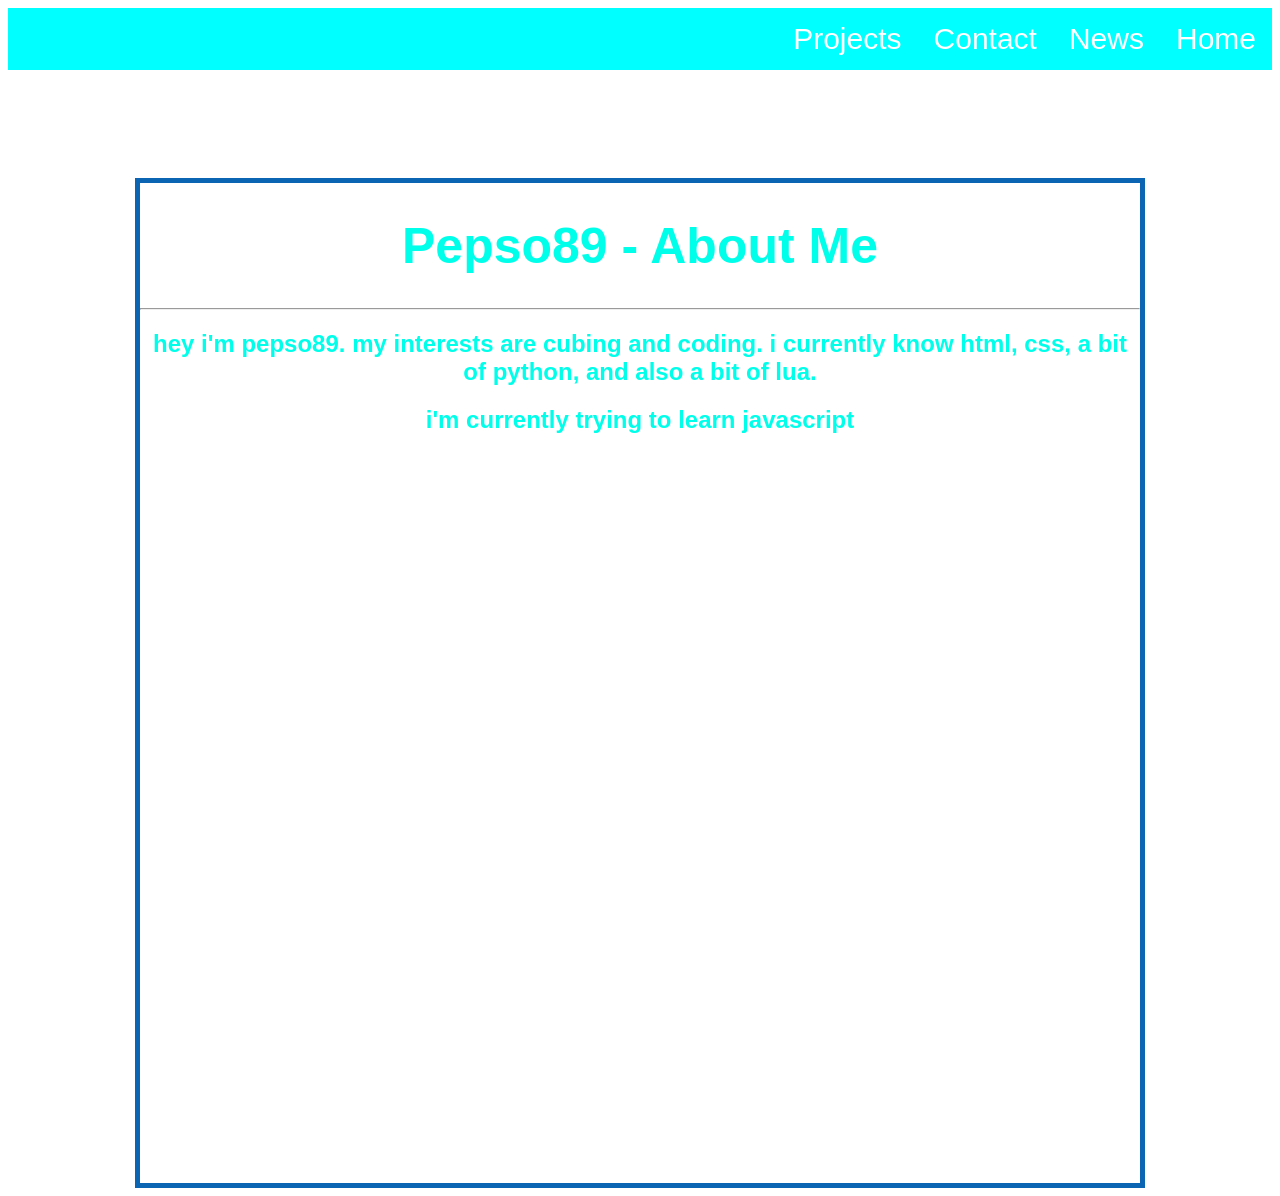
==== index.html @ 86bbdd8e "Add files via upload" ====
<!DOCTYPE html>
<html lang="en">
<head>
    <meta charset="UTF-8">
    <meta name="viewport" content="width=device-width, initial-scale=1.0">
    <title>pepso89</title>
    <link rel="stylesheet" href="styles.css">
</head>
<body>
    
    <center>
        <ul>
            <li><a href="index.html">Home</a></li>
            <li><a href="news.html">News</a></li>
            <li><a href="contact.html">Contact</a></li>
            <li><a href="projects.html">Projects</a></li>
            </ul>

            <br><br><br><br><br><br>

        <span style="border: 5px solid rgb(11, 101, 179); display: inline-block; height: 1000px; width: 1000px; margin: auto;">
        <h1>Pepso89 - About Me</h1>
        <hr>
        <h2>hey i'm pepso89. my interests are cubing and coding. i currently know html, css, a bit of python, and also a bit of lua.
            <br>
            <h2>i'm currently trying to learn javascript</h2>
        </span>

       
    

       

    </center>



</body>
</html>
---- styles.css ----
h1 {
    font-family: 'Segoe UI', Tahoma, Geneva, Verdana, sans-serif;
    color: rgb(0, 255, 234);
    font-size: 50px;
    
}

h2 {
    font-family: 'Segoe UI', Tahoma, Geneva, Verdana, sans-serif;
    color: rgb(0, 255, 234);
    
}

ul {

    list-style-type: none;
    margin: 0;
    padding: 0;
    overflow: hidden;
    background-color: aqua;
}

li a {

    float: inline-end;
    
}

li h1 {float: inline-start; display: block;
    color: white;

}


li a {

    display: block;
  color: white;
  text-align: center;
  padding: 14px 16px;
  text-decoration: none;
  font-family:'Segoe UI', Tahoma, Geneva, Verdana, sans-serif;

}

a {
    color: rgb(4, 177, 240);
    font-family: 'Segoe UI', Tahoma, Geneva, Verdana, sans-serif;
    font-size: 30px;
}
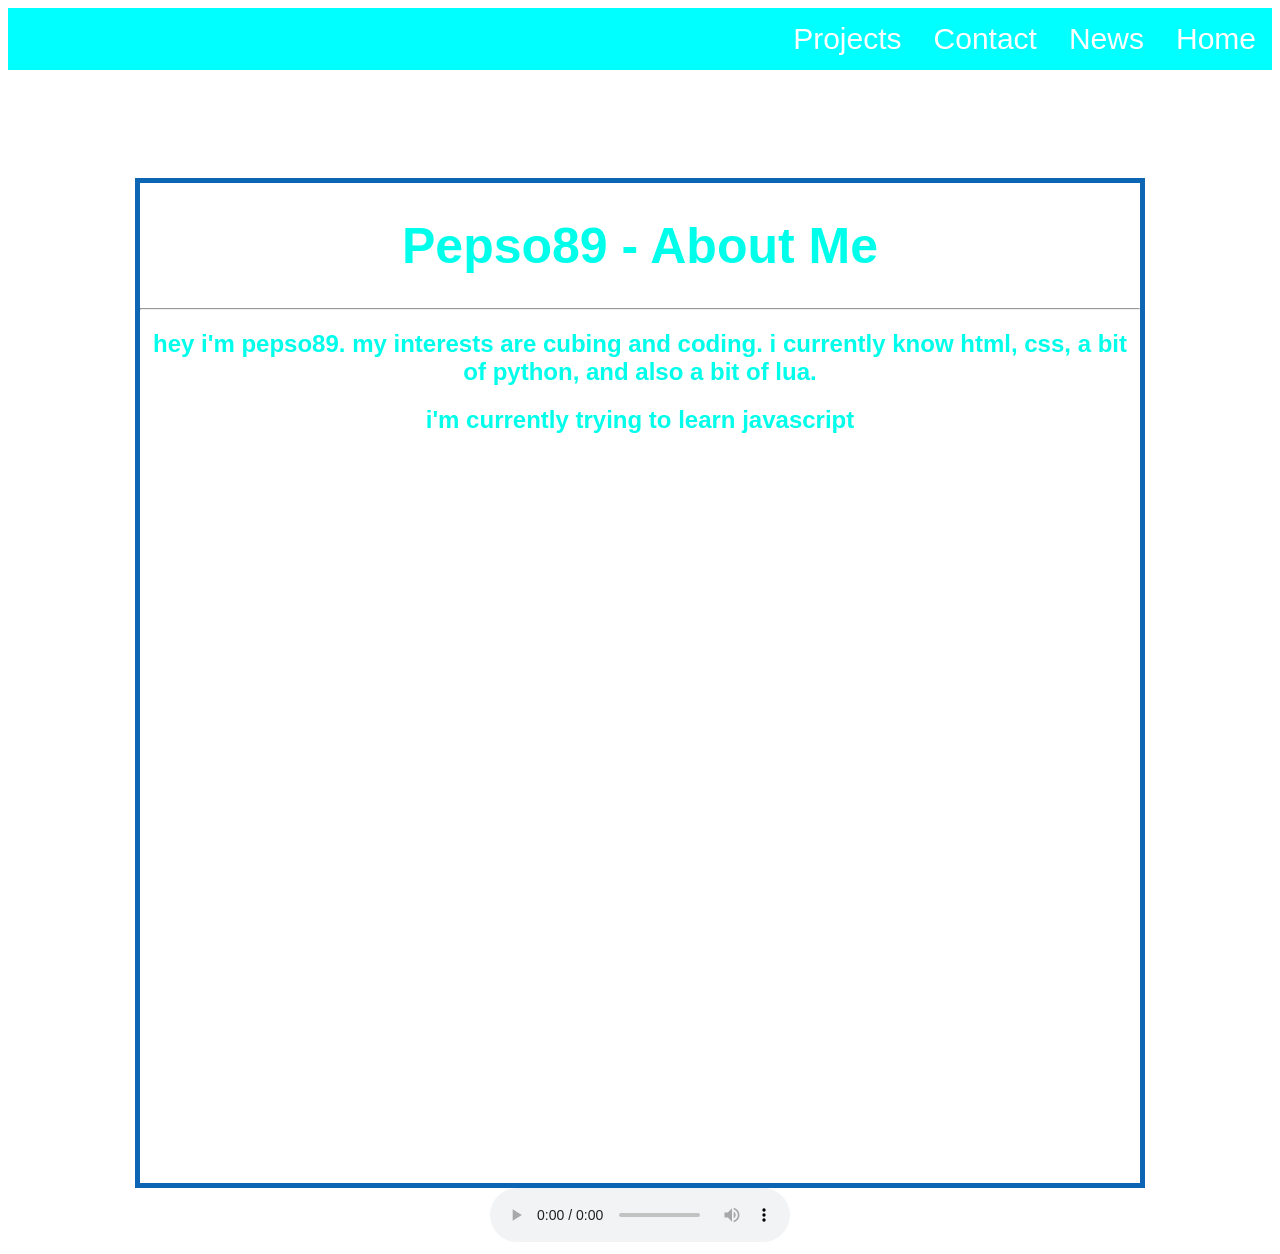
==== commit 9134bea7: "Update index.html" ====
--- a/index.html
+++ b/index.html
@@ -26,7 +26,9 @@
             <h2>i'm currently trying to learn javascript</h2>
         </span>
 
-       
+       <audio src="backgroundaudio.mp3" controls>
+<p> Sorry, Your Browser Does Not Support HTML5 Audio </p>
+       </audio>
     
 
        
@@ -36,4 +38,4 @@
 
 
 </body>
-</html>+</html>
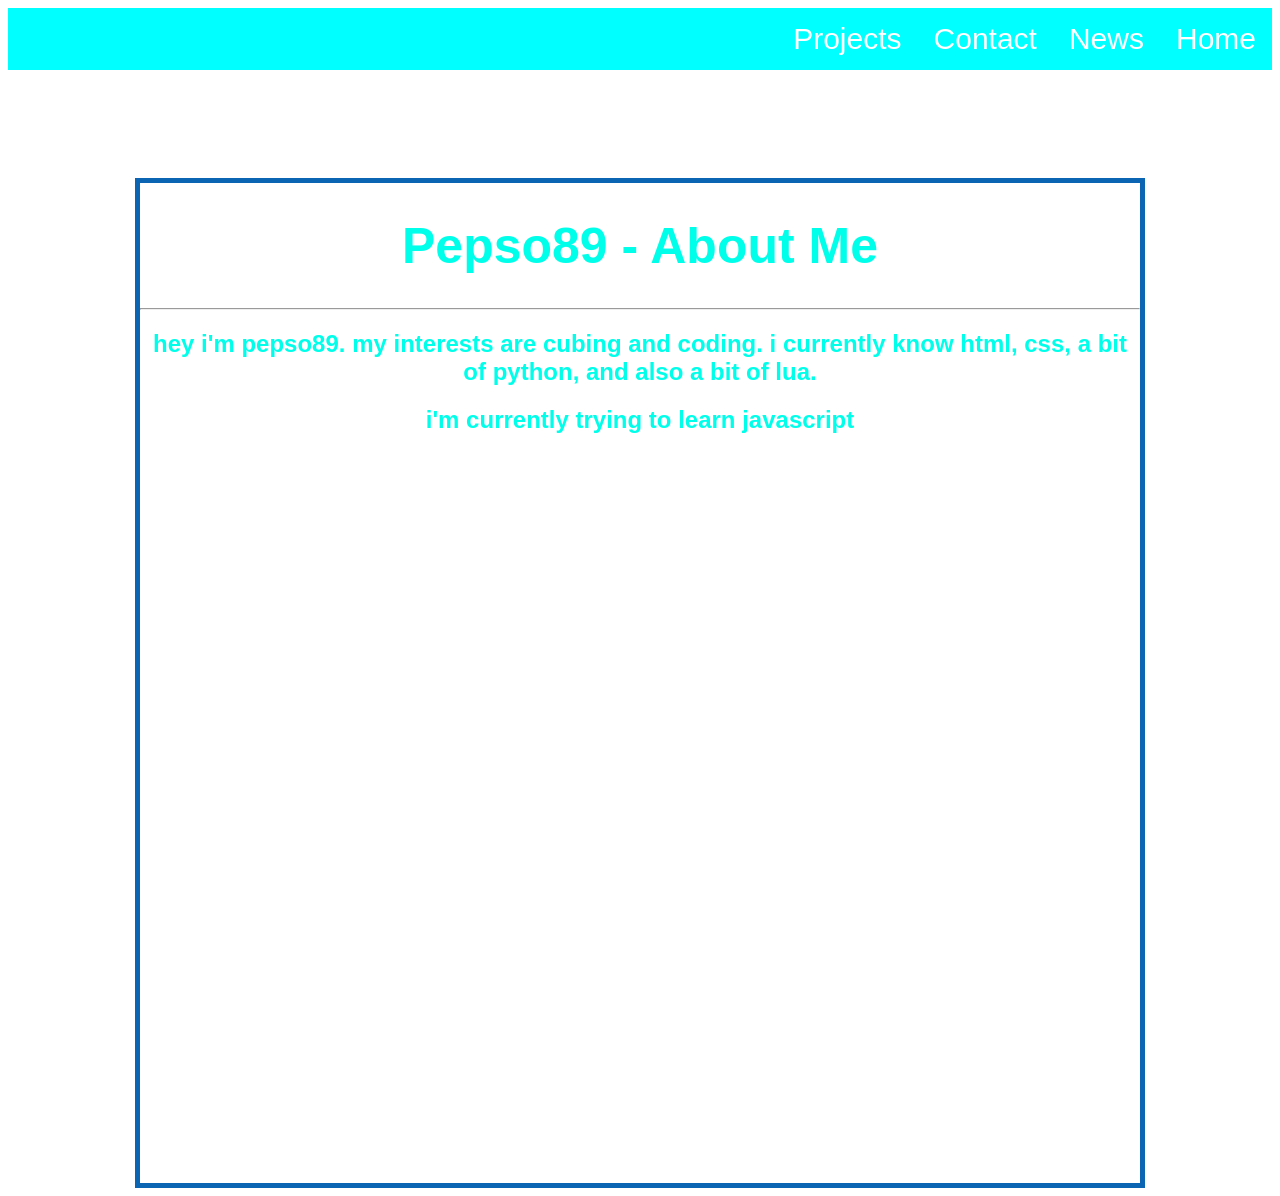
==== commit 8e2e5984: "Update index.html" ====
--- a/index.html
+++ b/index.html
@@ -26,7 +26,7 @@
             <h2>i'm currently trying to learn javascript</h2>
         </span>
 
-       <audio src="backgroundaudio.mp3" controls>
+       <audio src="backgroundaudio.mp3">
 <p> Sorry, Your Browser Does Not Support HTML5 Audio </p>
        </audio>
     
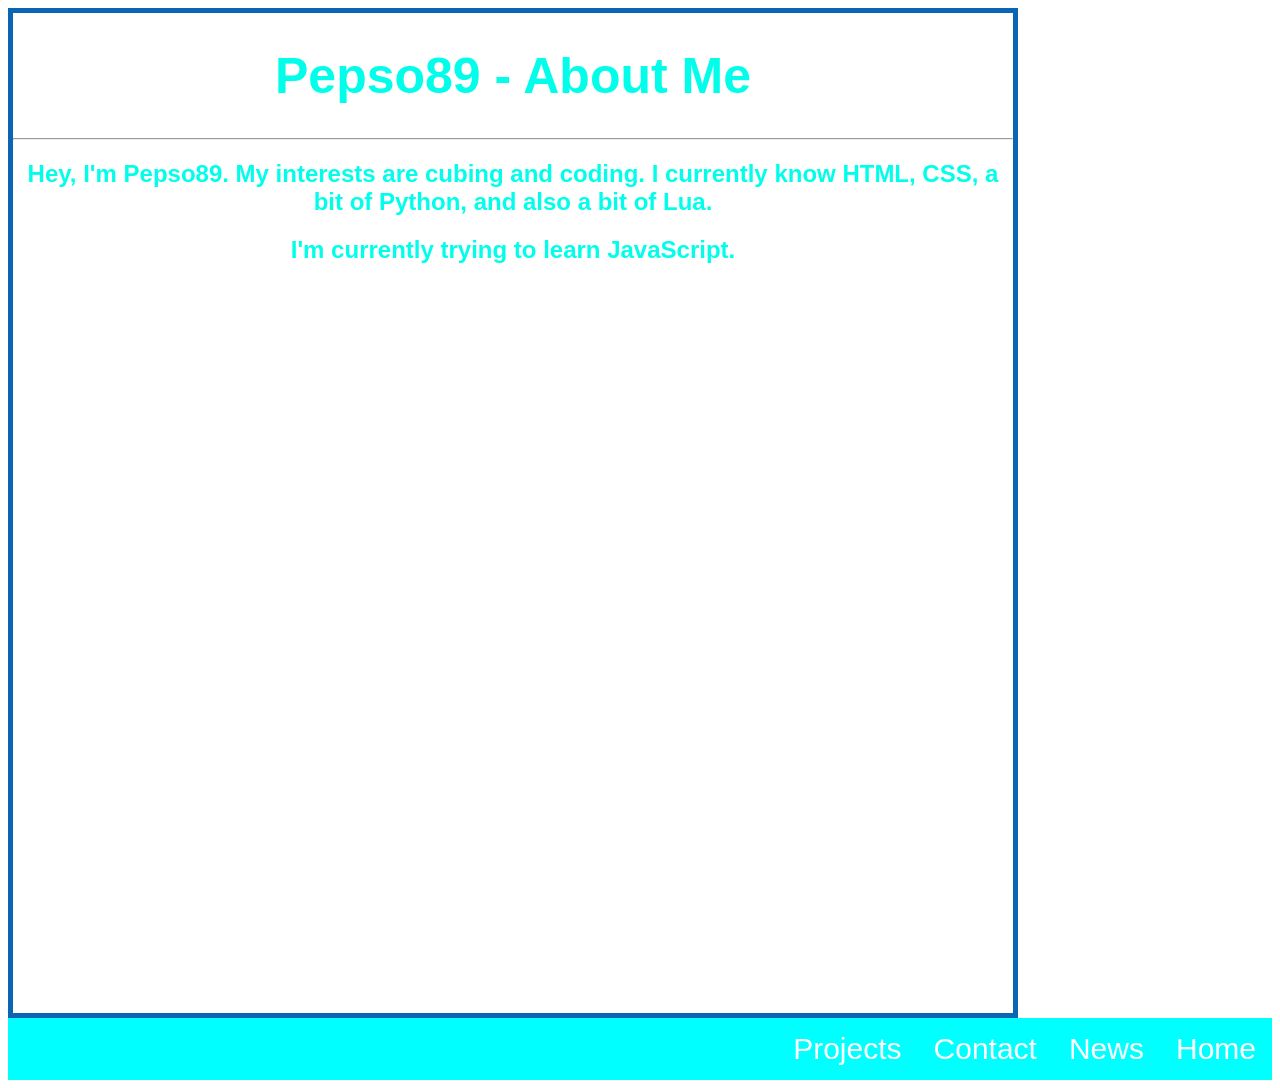
==== commit 613375cc: "Update index.html" ====
--- a/index.html
+++ b/index.html
@@ -3,39 +3,54 @@
 <head>
     <meta charset="UTF-8">
     <meta name="viewport" content="width=device-width, initial-scale=1.0">
-    <title>pepso89</title>
+    <title>Pepso89</title>
     <link rel="stylesheet" href="styles.css">
+    <style>
+        body {
+            font-family: Arial, sans-serif;
+        }
+        .container {
+            border: 5px solid rgb(11, 101, 179);
+            display: inline-block;
+            height: 1000px;
+            width: 1000px;
+            margin: auto;
+            text-align: center;
+        }
+        ul {
+            list-style-type: none;
+            padding: 0;
+        }
+        li {
+            display: inline;
+            margin: 0 10px;
+        }
+        a {
+            text-decoration: none;
+            color: #000;
+        }
+        audio {
+            margin-top: 20px;
+        }
+    </style>
 </head>
 <body>
-    
-    <center>
-        <ul>
-            <li><a href="index.html">Home</a></li>
-            <li><a href="news.html">News</a></li>
-            <li><a href="contact.html">Contact</a></li>
-            <li><a href="projects.html">Projects</a></li>
-            </ul>
-
-            <br><br><br><br><br><br>
-
-        <span style="border: 5px solid rgb(11, 101, 179); display: inline-block; height: 1000px; width: 1000px; margin: auto;">
+    <div class="container">
         <h1>Pepso89 - About Me</h1>
         <hr>
-        <h2>hey i'm pepso89. my interests are cubing and coding. i currently know html, css, a bit of python, and also a bit of lua.
-            <br>
-            <h2>i'm currently trying to learn javascript</h2>
-        </span>
+        <h2>Hey, I'm Pepso89. My interests are cubing and coding. I currently know HTML, CSS, a bit of Python, and also a bit of Lua.</h2>
+        <h2>I'm currently trying to learn JavaScript.</h2>
+    </div>
 
-       <audio src="backgroundaudio.mp3">
-<p> Sorry, Your Browser Does Not Support HTML5 Audio </p>
-       </audio>
-    
+    <ul>
+        <li><a href="index.html">Home</a></li>
+        <li><a href="news.html">News</a></li>
+        <li><a href="contact.html">Contact</a></li>
+        <li><a href="projects.html">Projects</a></li>
+    </ul>
 
-       
-
-    </center>
-
-
-
+    <audio src="backgroundaudio.mp3" autoplay loop>
+        <p>Sorry, Your Browser Does Not Support HTML5 Audio</p>
+    </audio>
 </body>
 </html>
--- a/styles.css
+++ b/styles.css
@@ -1,3 +1,7 @@
+
+
+
+
 h1 {
     font-family: 'Segoe UI', Tahoma, Geneva, Verdana, sans-serif;
     color: rgb(0, 255, 234);
@@ -47,4 +51,4 @@
     color: rgb(4, 177, 240);
     font-family: 'Segoe UI', Tahoma, Geneva, Verdana, sans-serif;
     font-size: 30px;
-}+}
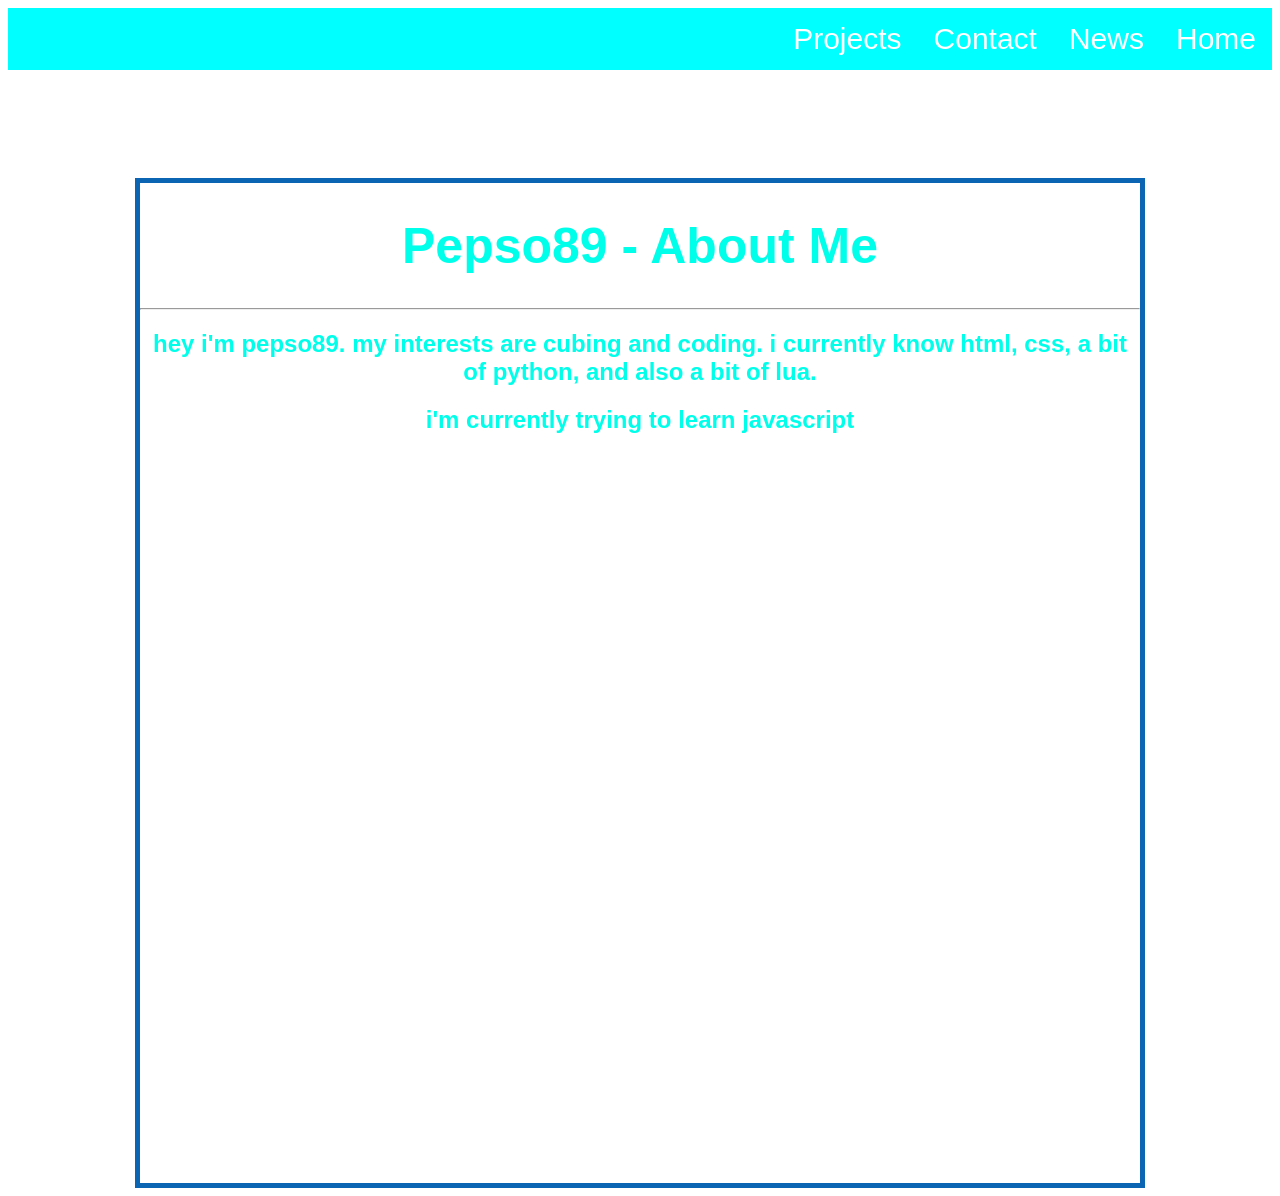
==== commit b528f2b5: "Update index.html" ====
--- a/index.html
+++ b/index.html
@@ -3,54 +3,37 @@
 <head>
     <meta charset="UTF-8">
     <meta name="viewport" content="width=device-width, initial-scale=1.0">
-    <title>Pepso89</title>
+    <title>pepso89</title>
     <link rel="stylesheet" href="styles.css">
-    <style>
-        body {
-            font-family: Arial, sans-serif;
-        }
-        .container {
-            border: 5px solid rgb(11, 101, 179);
-            display: inline-block;
-            height: 1000px;
-            width: 1000px;
-            margin: auto;
-            text-align: center;
-        }
-        ul {
-            list-style-type: none;
-            padding: 0;
-        }
-        li {
-            display: inline;
-            margin: 0 10px;
-        }
-        a {
-            text-decoration: none;
-            color: #000;
-        }
-        audio {
-            margin-top: 20px;
-        }
-    </style>
 </head>
 <body>
-    <div class="container">
+    
+    <center>
+        <ul>
+            <li><a href="index.html">Home</a></li>
+            <li><a href="news.html">News</a></li>
+            <li><a href="contact.html">Contact</a></li>
+            <li><a href="projects.html">Projects</a></li>
+            </ul>
+
+            <br><br><br><br><br><br>
+
+        <span style="border: 5px solid rgb(11, 101, 179); display: inline-block; height: 1000px; width: 1000px; margin: auto;">
         <h1>Pepso89 - About Me</h1>
         <hr>
-        <h2>Hey, I'm Pepso89. My interests are cubing and coding. I currently know HTML, CSS, a bit of Python, and also a bit of Lua.</h2>
-        <h2>I'm currently trying to learn JavaScript.</h2>
-    </div>
+        <h2>hey i'm pepso89. my interests are cubing and coding. i currently know html, css, a bit of python, and also a bit of lua.
+            <br>
+            <h2>i'm currently trying to learn javascript</h2>
+        </span>
 
-    <ul>
-        <li><a href="index.html">Home</a></li>
-        <li><a href="news.html">News</a></li>
-        <li><a href="contact.html">Contact</a></li>
-        <li><a href="projects.html">Projects</a></li>
-    </ul>
+       
+    
 
-    <audio src="backgroundaudio.mp3" autoplay loop>
-        <p>Sorry, Your Browser Does Not Support HTML5 Audio</p>
-    </audio>
+       
+
+    </center>
+
+
+
 </body>
 </html>
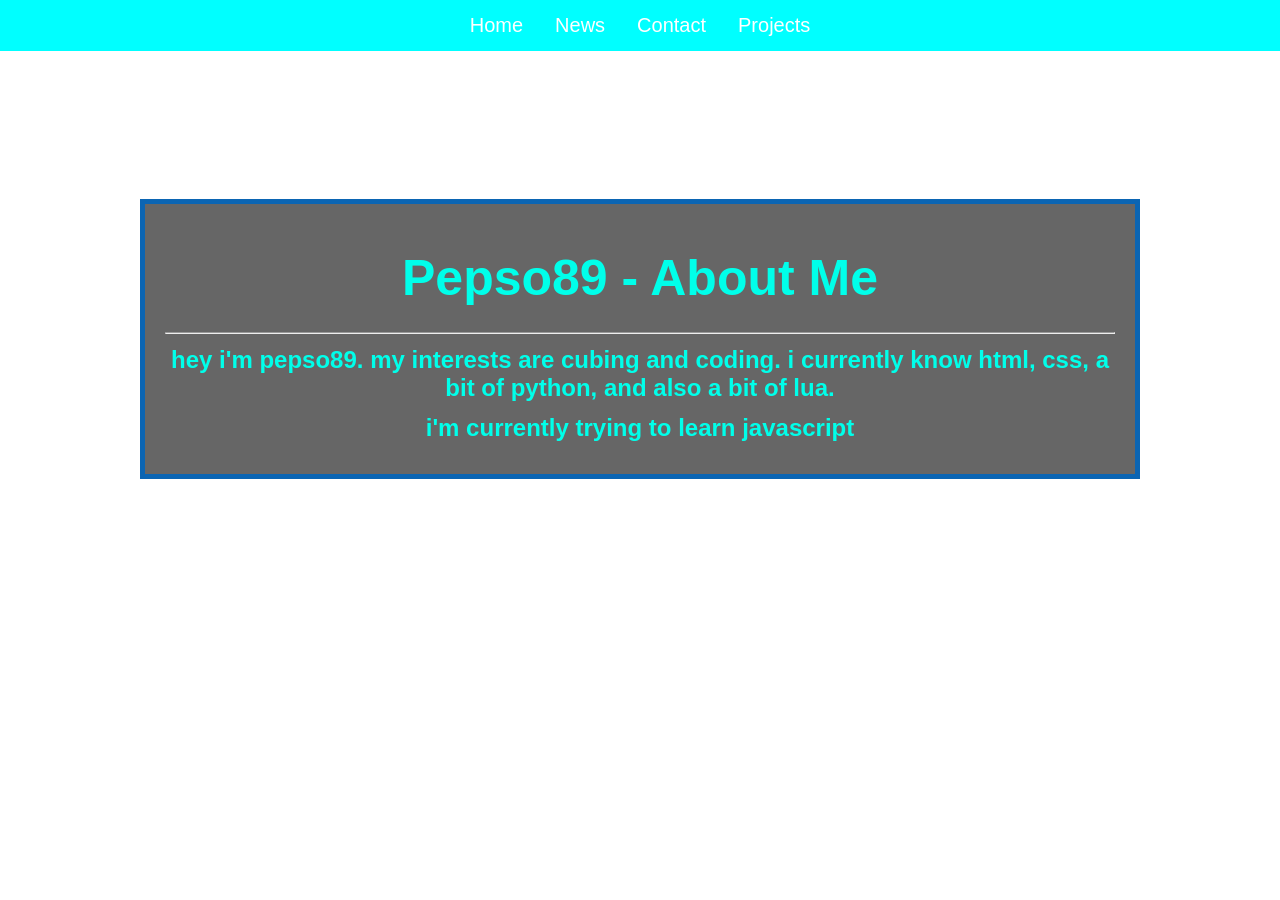
==== commit 2617857d: "Update index.html" ====
--- a/index.html
+++ b/index.html
@@ -18,7 +18,7 @@
 
             <br><br><br><br><br><br>
 
-        <span style="border: 5px solid rgb(11, 101, 179); display: inline-block; height: 1000px; width: 1000px; margin: auto;">
+        <span class="about-box">
         <h1>Pepso89 - About Me</h1>
         <hr>
         <h2>hey i'm pepso89. my interests are cubing and coding. i currently know html, css, a bit of python, and also a bit of lua.
--- a/styles.css
+++ b/styles.css
@@ -1,54 +1,76 @@
+body {
+  margin: 0;
+  padding: 0;
+  background: url("pepso89webgif.gif") no-repeat center center fixed;
+  background-size: cover;
+}
 
-
-
-
+/* Headings */
 h1 {
-    font-family: 'Segoe UI', Tahoma, Geneva, Verdana, sans-serif;
-    color: rgb(0, 255, 234);
-    font-size: 50px;
-    
+  font-family: 'Segoe UI', Tahoma, Geneva, Verdana, sans-serif;
+  color: rgb(0, 255, 234);
+  font-size: 50px;
+  margin: 0.5em 0;
 }
 
 h2 {
-    font-family: 'Segoe UI', Tahoma, Geneva, Verdana, sans-serif;
-    color: rgb(0, 255, 234);
-    
+  font-family: 'Segoe UI', Tahoma, Geneva, Verdana, sans-serif;
+  color: rgb(0, 255, 234);
+  margin: 0.5em 0;
 }
 
+/* Navigation bar */
 ul {
-
-    list-style-type: none;
-    margin: 0;
-    padding: 0;
-    overflow: hidden;
-    background-color: aqua;
+  list-style-type: none;
+  margin: 0;
+  padding: 0;
+  display: flex;
+  flex-wrap: wrap;
+  justify-content: center;
+  background-color: aqua;
 }
 
 li a {
-
-    float: inline-end;
-    
-}
-
-li h1 {float: inline-start; display: block;
-    color: white;
-
-}
-
-
-li a {
-
-    display: block;
+  display: block;
   color: white;
   text-align: center;
   padding: 14px 16px;
   text-decoration: none;
-  font-family:'Segoe UI', Tahoma, Geneva, Verdana, sans-serif;
-
+  font-family: 'Segoe UI', Tahoma, Geneva, Verdana, sans-serif;
+  font-size: 20px;
 }
 
+/* Optional: Hover effect */
+li a:hover {
+  background-color: rgba(0, 0, 0, 0.2);
+}
+
+/* If you had a logo or title in the nav */
+li h1 {
+  display: block;
+  color: white;
+  font-size: 24px;
+  margin: 0;
+  padding: 14px 16px;
+}
+
+/* Generic link style */
 a {
-    color: rgb(4, 177, 240);
-    font-family: 'Segoe UI', Tahoma, Geneva, Verdana, sans-serif;
-    font-size: 30px;
+  color: rgb(4, 177, 240);
+  font-family: 'Segoe UI', Tahoma, Geneva, Verdana, sans-serif;
+  font-size: 30px;
 }
+
+/* Main content box – optional addition for responsiveness */
+.about-box {
+  border: 5px solid rgb(11, 101, 179);
+  display: inline-block;
+  width: 90%;
+  max-width: 1000px;
+  padding: 20px;
+  background-color: rgba(0, 0, 0, 0.6); /* contrast */
+  box-sizing: border-box;
+  color: white;
+  margin: 40px auto;
+  text-align: center;
+}
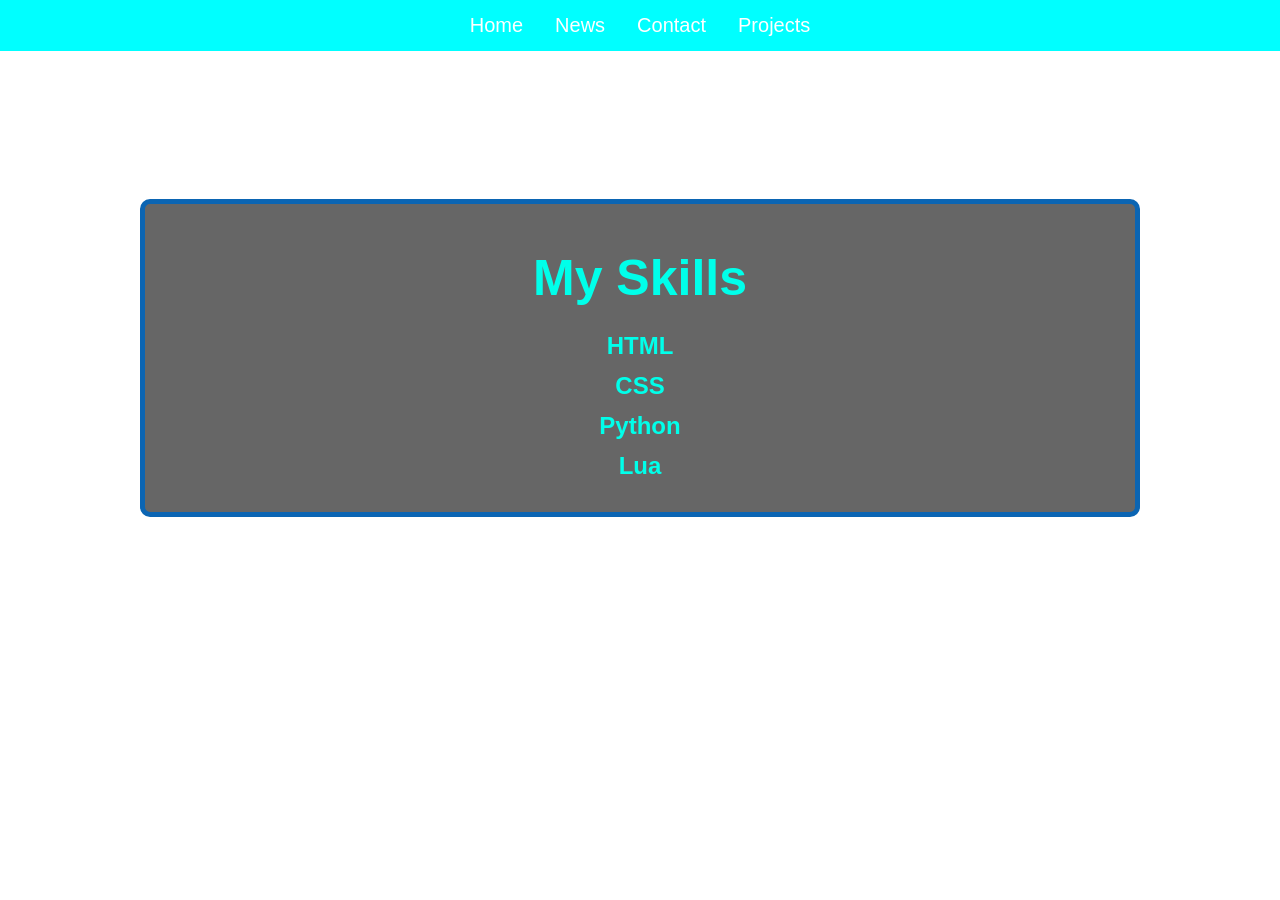
==== commit 48ffe8b0: "Update index.html" ====
--- a/index.html
+++ b/index.html
@@ -19,11 +19,13 @@
             <br><br><br><br><br><br>
 
         <span class="about-box">
-        <h1>Pepso89 - About Me</h1>
-        <hr>
-        <h2>hey i'm pepso89. my interests are cubing and coding. i currently know html, css, a bit of python, and also a bit of lua.
-            <br>
-            <h2>i'm currently trying to learn javascript</h2>
+       <div class="skills-container">
+           <h1>My Skills</h1>
+           <h2>HTML</h2>
+            <h2>CSS</h2>
+            <h2>Python</h2>
+           <h2>Lua</h2>
+       </div>
         </span>
 
        
--- a/styles.css
+++ b/styles.css
@@ -73,4 +73,5 @@
   color: white;
   margin: 40px auto;
   text-align: center;
+   border-radius: 10px;
 }
